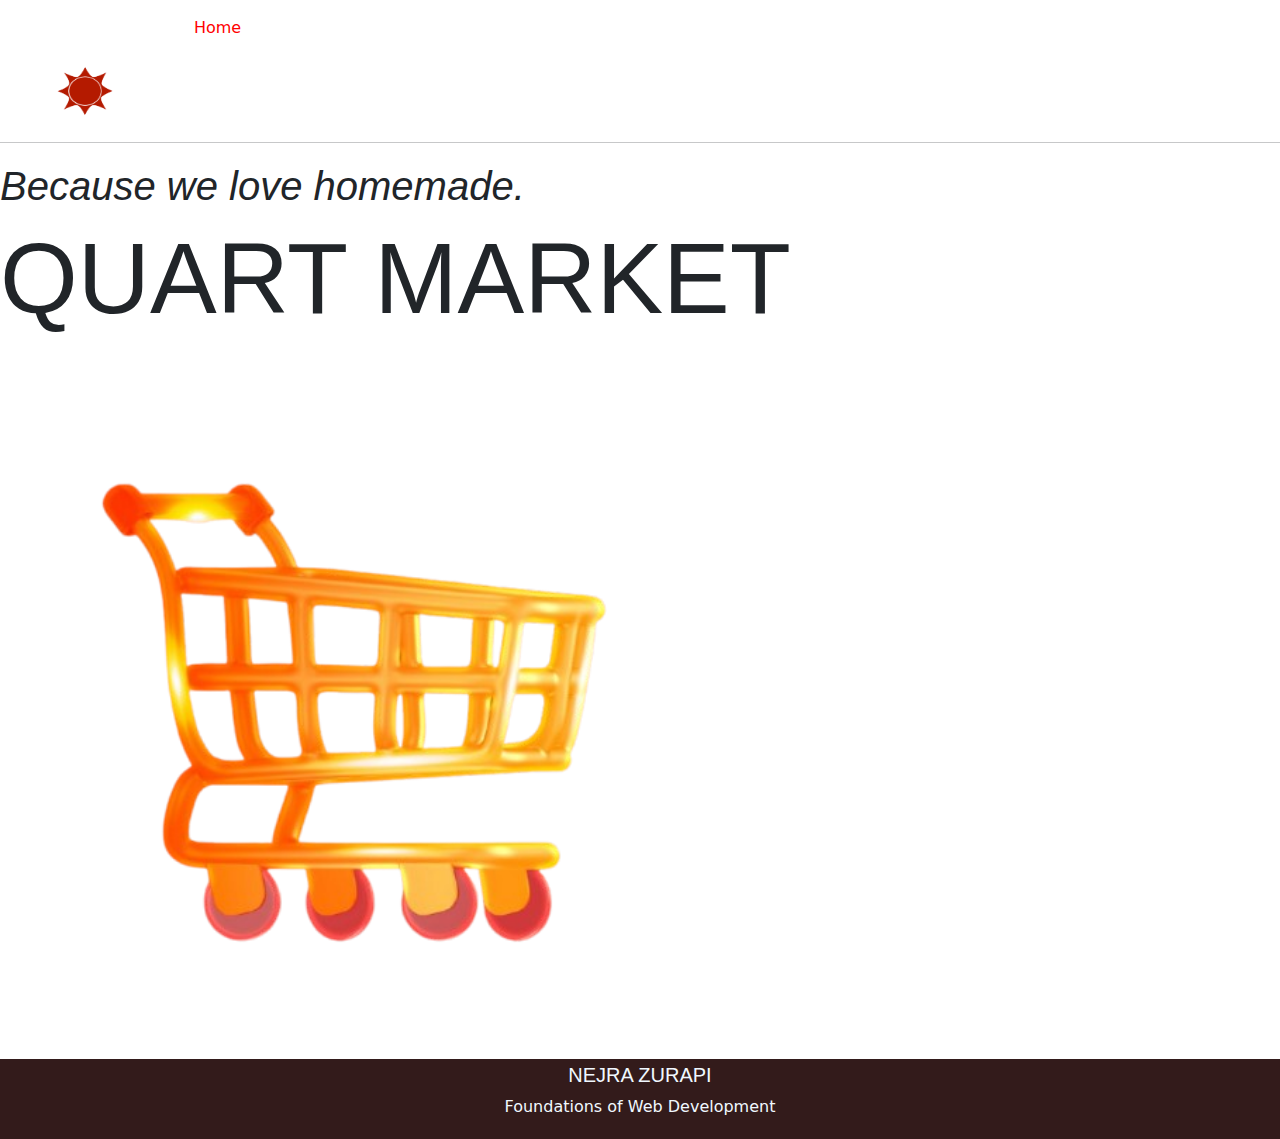
==== index.html @ d6f419f2 "spapp" ====
<!DOCTYPE html>
<html lang="en">

<head>
    <meta charset="UTF-8">
    <meta name="viewport" content="width=device-width, initial-scale=1.0">
    
    <link href="https://cdn.jsdelivr.net/npm/bootstrap@5.3.0-alpha1/dist/css/bootstrap.min.css" rel="stylesheet">
    <script src="https://cdn.jsdelivr.net/npm/bootstrap@5.3.0-alpha1/dist/js/bootstrap.bundle.min.js"></script>

    <link rel="stylesheet" href=".\css\spapp.css">

    <script src="./js/jquery.min.js"></script>
    <script src="./js/jquery.spapp.min.js"></script>
    <script src="./js/theme.js"></script>

    <title>QUART MARKET</title>
</head>

<body>

  <div id="navitheme"> 
    <nav class="navbar navbar-expand-lg navbar-dark">
        <div class="container-fluid">
          <a class="navbar-brand">Quart Market</a>
          <button class="navbar-toggler" type="button" data-bs-toggle="collapse" data-bs-target="#myNavbar" >
            <span class="navbar-toggler-icon"></span>
          </button>
          <div class="collapse navbar-collapse" id="myNavbar">
            <ul class="navbar-nav">
              <li class="nav-item">
                <a class="nav-link active" href="#homepage">Home</a>
              </li>
              <li class="nav-item">
                <a class="nav-link" href="#onamaquart">Quart</a>
              </li>
              <li class="nav-item">
                <a class="nav-link" href="#dobavljaciquart">Suppliers</a>
              </li>
              <li class="nav-item">
                <a class="nav-link" href="#kontaktquart">Contact</a>
              </li>
              <li class="nav-item">
                <a class="nav-link" href="#products">Products</a>
              </li>
            </ul>
          </div>
        </div>
      </nav>
      
      <button id="lightmodebtn">
        <img id="sun" src=".\images\sun.png" alt="sun">
      </button>
    </div>
    
    <hr>

    <header>
        <main id="spapp" role="main">
            <section id="homepage" data-load="homepage.html">
                <h1>Page1</h1>
            </section>
            <section id="onamaquart" data-load="onamaquart.html">
                <h1>Page2</h1>
            </section>
            <section id="dobavljaciquart" data-load="dobavljaciquart.html">
                <h1>Page3</h1>
            </section>
            <section id="kontaktquart" data-load="kontaktquart.html">
                <h1>Page4</h1>
            </section>
            <section id="products" data-load="products.html">
                <h1>Page5</h1>
            </section>
        </main>
    </header>

    
    <script>
        function cssforpage(href) {
            if (!document.querySelector(`link[href="${href}"]`)) {
                const link = document.createElement('link');
                link.rel = 'stylesheet';
                link.href = href;
                link.className = 'dynamic-style'; 
                document.head.appendChild(link);
            }
        }
    
        function removecss() {
            const dynamicStyles = document.querySelectorAll('.dynamic-style');
            dynamicStyles.forEach(style => style.remove());
        }
    
        var app = $.spapp({
            defaultView: "#homepage",  
            templateDir: "./views/"  
        });
    
        function activestatus(viewId) {
            document.querySelectorAll('.nav-link').forEach(link => {
                if (link.getAttribute('href') === `#${viewId}`) {
                    link.classList.add('active');
                } else {
                    link.classList.remove('active');
                }
            });
        }
    
        app.route({
            view: "homepage",
            onReady: function() {
                removecss();
                cssforpage("./css/homepage.css");
                activestatus("homepage");
            }
        });
    
        app.route({
            view: "onamaquart",
            onReady: function() {
                removecss();
                cssforpage("./css/style.css");
                activestatus("onamaquart");
            }
        });
    
        app.route({
            view: "dobavljaciquart",
            onReady: function() {
                removecss();
                cssforpage("./css/dobavljaci.css");
                activestatus("dobavljaciquart");
            }
        });
    
        app.route({
            view: "kontaktquart",
            onReady: function() {
                removecss();
                cssforpage("./css/style.css");
                activestatus("kontaktquart");
            }
        });
    
        app.route({
            view: "products",
            onReady: function() {
                removecss();
                cssforpage("./css/products.css");
                activestatus("products");
            }
        });
    
        app.run();
    </script>
    
    <footer>
        <h3>NEJRA ZURAPI</h3> 
        <p>Foundations of Web Development</p>
    </footer>

</body>

</html>
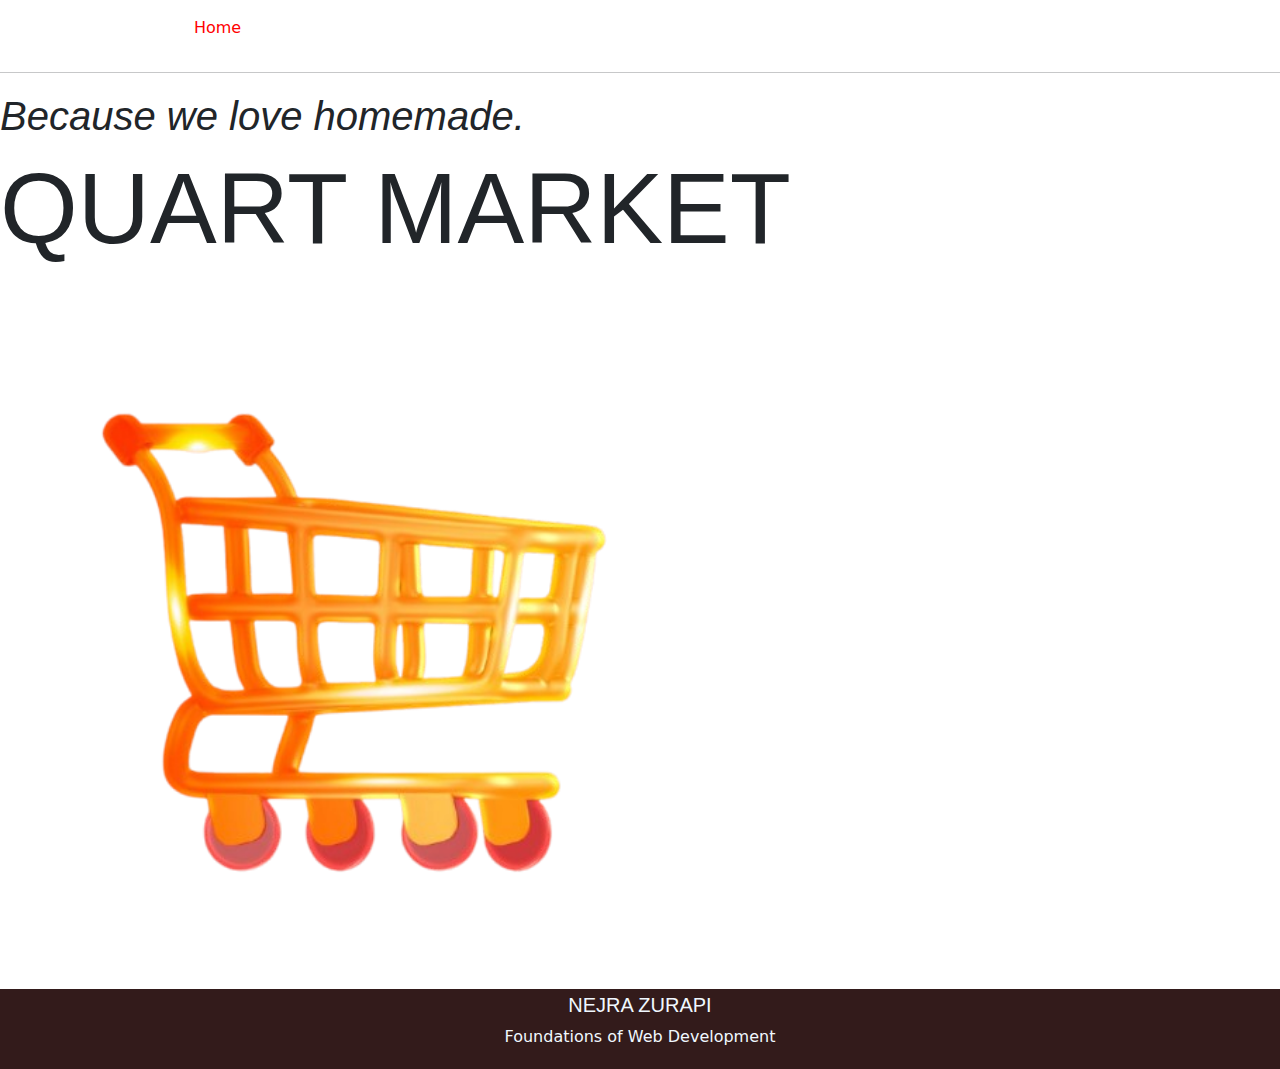
==== commit 1f90239c: "login and register" ====
--- a/index.html
+++ b/index.html
@@ -48,9 +48,9 @@
         </div>
       </nav>
       
-      <button id="lightmodebtn">
-        <img id="sun" src=".\images\sun.png" alt="sun">
-      </button>
+      <p style="font-size: 18px;" id="usernamep">
+             
+      </p>
     </div>
     
     <hr>
@@ -153,6 +153,16 @@
         });
     
         app.run();
+
+        window.onload = function() {
+        const loggedInUser = JSON.parse(localStorage.getItem("loggedInUser"));
+    
+        document.getElementById("usernamep").innerHTML = "WELCOME, " +  (loggedInUser.name).toUpperCase(); 
+    
+    
+};
+
+       
     </script>
     
     <footer>
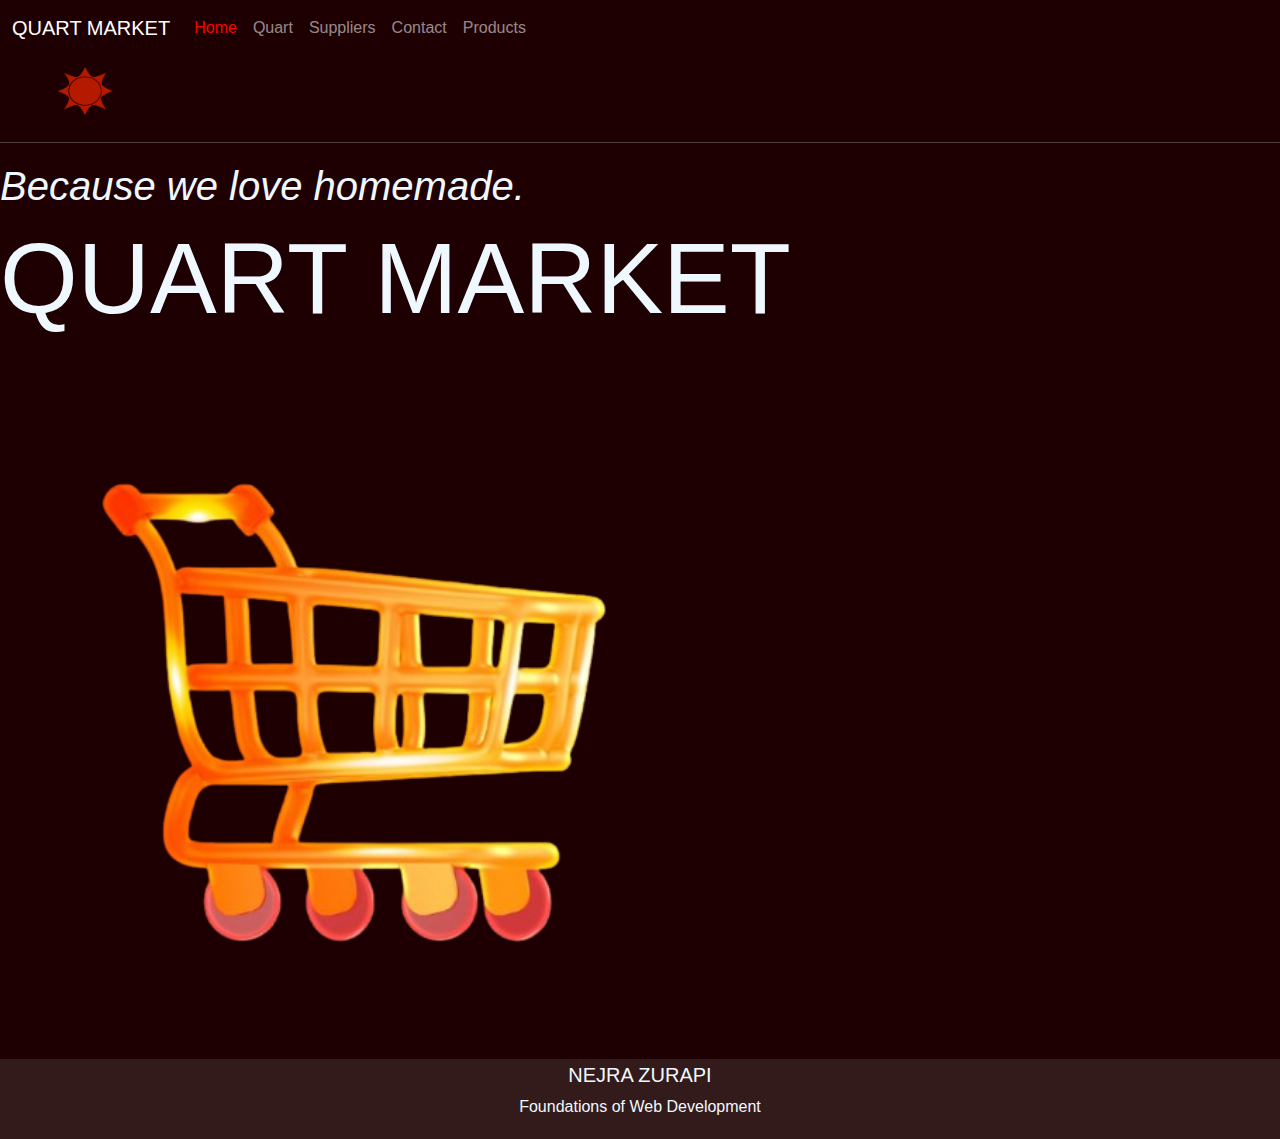
==== commit 073996a5: "last update" ====
--- a/index.html
+++ b/index.html
@@ -48,9 +48,12 @@
         </div>
       </nav>
       
-      <p style="font-size: 18px;" id="usernamep">
+      <p style="font-size: 18px;" id="usernamep" >
              
       </p>
+      <span><button id="lightmodebtn">
+        <img id="sun" src=".\images\sun.png" alt="sun">
+      </button></span>
     </div>
     
     <hr>
@@ -160,7 +163,7 @@
         document.getElementById("usernamep").innerHTML = "WELCOME, " +  (loggedInUser.name).toUpperCase(); 
     
     
-};
+};  
 
        
     </script>
